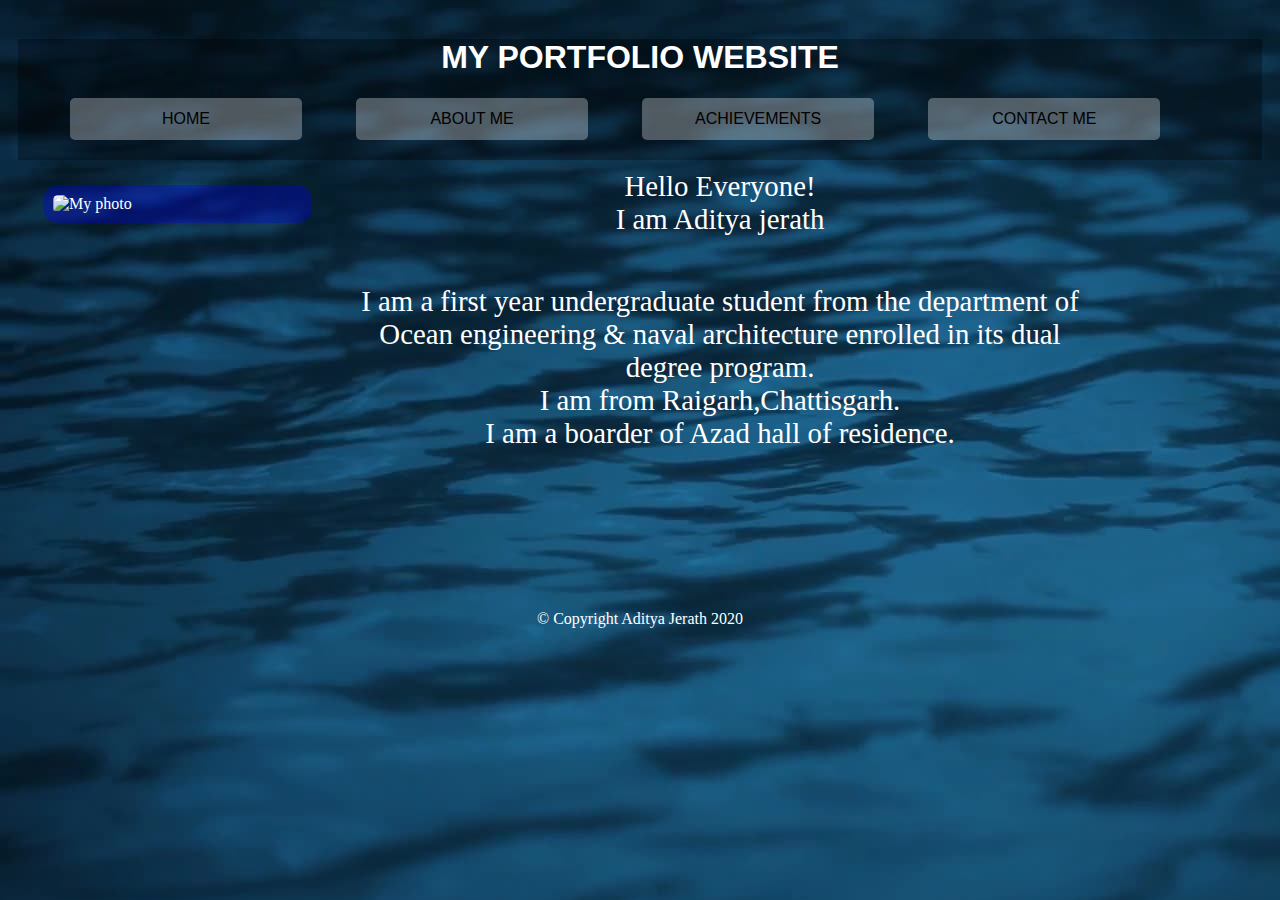
==== index.html @ 007bfb0a "Add files via upload" ====
<!DOCTYPE html>
<html lang="en">
<head>
	<meta charset="utf-8">
	<title>Aditya's webpage</title>
	<link rel="stylesheet"  href="css1/sheet.css">
</head>
<body class="home">
	<header>
		<h1>
			My portfolio website
		</h1>
		<nav>
			<a href="index.html">Home</a>
			<a href="about.html">About me</a>
			<a href="achievements.html">Achievements</a>
			<a href="contact.html">Contact me</a>
		</nav>
	</header>
	<main>
		<img src="images1/me.jpg" alt="My photo">
	</main>
	<div>
		<section class=" conright">
			Hello Everyone!<br>
			I am Aditya jerath<br>
		</section>
		<section class=" conright">
			<p>
				I am a first year undergraduate student from the department of Ocean engineering &amp; naval architecture enrolled in its dual degree program.<br>
				I am from Raigarh,Chattisgarh.<br>
				I am a boarder of Azad hall of residence.
			</p>
		</section>
	</div>
	<footer>
		&copy; Copyright Aditya Jerath 2020
	</footer>
</body>
</html>
---- css1/sheet.css ----
body{
	height: 100%;
	font-family: cursive;
	padding: 10px;
}
header{
	text-transform: uppercase;
	text-align: center;
	background-color: rgba(0,0,0,0.3);
	padding-bottom: 20px;
	font-family: sans-serif;
}
.right{
	display: inline-block;
	width: 60%;
	float: left;
	padding: 10px;
	text-align: center;
}
nav a{
	display: inline-block;
	width: 18%;
	padding: 12px 4px;
	text-align: center;
	text-decoration: none;
	margin-right: 4%;
	border-radius: 5px;
	background: rgba(255,255,255,0.3);
	color: #000000;
}
.home{
	background-image: url("../images1/home.jpg");
	color: #FFFFFF;
}
.con{
	background-image: url("../images1/cont.png");
	max-width: 100%;
	opacity: 2;
}
.abo{
	background-image: url("../images1/abo.jpg");
	max-height: 100%;
}
.achie{
	background-image: url("../images1/achie.jpg");
	color: #FFFFFF;

}
nav a:hover{
	background: #FFFFFF;
	color: #891247;
	transition: width 2s height 4s;
	padding: 15px 20px;
	transform-style: ease;
	transition-duration: .8s;
}
.icon img{
	display: inline-block;
	height: 50px;
	margin: 10px;
	background: rgba(255,255,255,0.1);
}
main img{
	display: inline-block;
	width: 20%;
	float: left;
	background-color: rgba(0,0,255,0.3);
	padding: 10px;
	border: 5px line;
	border-radius: 15px;
	margin : 25px;
}
main img:hover{
	width: 22%;
	transform-style: ease;
	transition-duration: 2s;
}
footer{
	clear: both;
	text-align: center;
	float: bottom;
	padding: 10px;
	margin-top: 440px;
}
.conright{
	display: inline-block;
	width: 60%;
	float: left;
	font-size: 180%;
	padding: 10px;
	text-align: center;
}
.realnav{
	color: #cd4589;
}
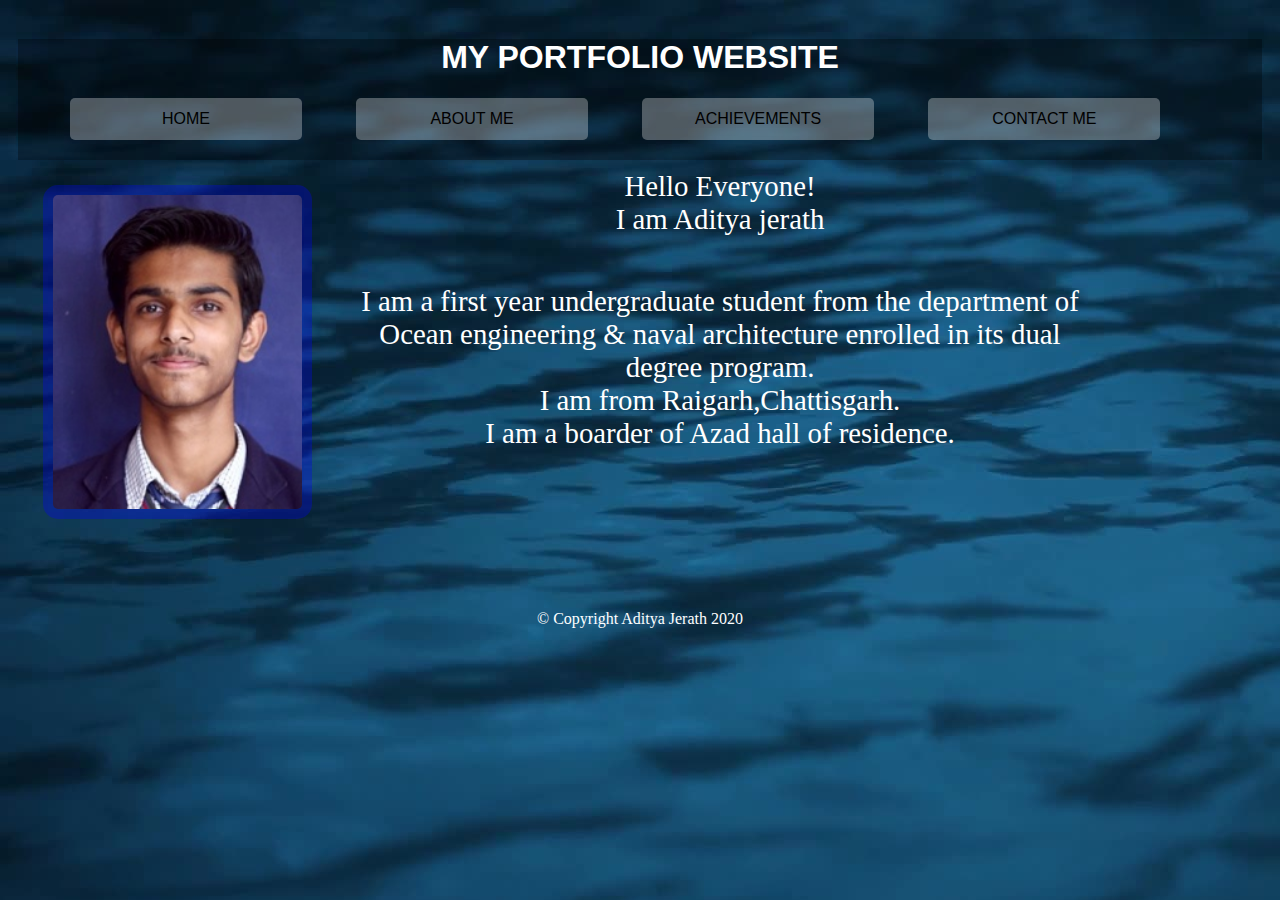
==== commit 3a41e5f9: "Update index.html" ====
--- a/index.html
+++ b/index.html
@@ -18,7 +18,7 @@
 		</nav>
 	</header>
 	<main>
-		<img src="images1/me.jpg" alt="My photo">
+		<img src="images1/me.JPG" alt="My photo">
 	</main>
 	<div>
 		<section class=" conright">
@@ -37,4 +37,4 @@
 		&copy; Copyright Aditya Jerath 2020
 	</footer>
 </body>
-</html>+</html>
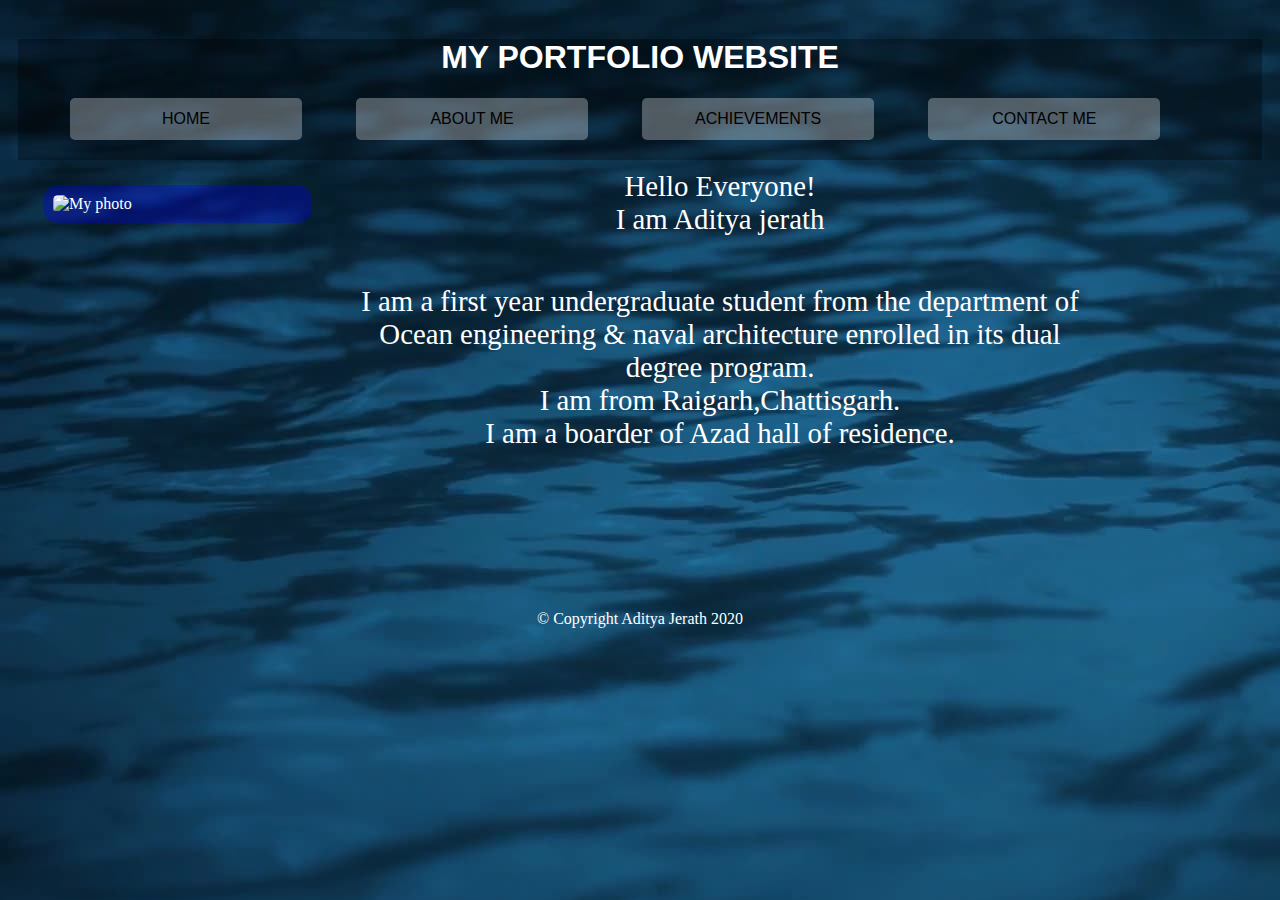
==== commit 555ee656: "Update index.html" ====
--- a/index.html
+++ b/index.html
@@ -18,7 +18,7 @@
 		</nav>
 	</header>
 	<main>
-		<img src="images1/me.JPG" alt="My photo">
+		<img src="images1/me.jpg" alt="My photo">
 	</main>
 	<div>
 		<section class=" conright">
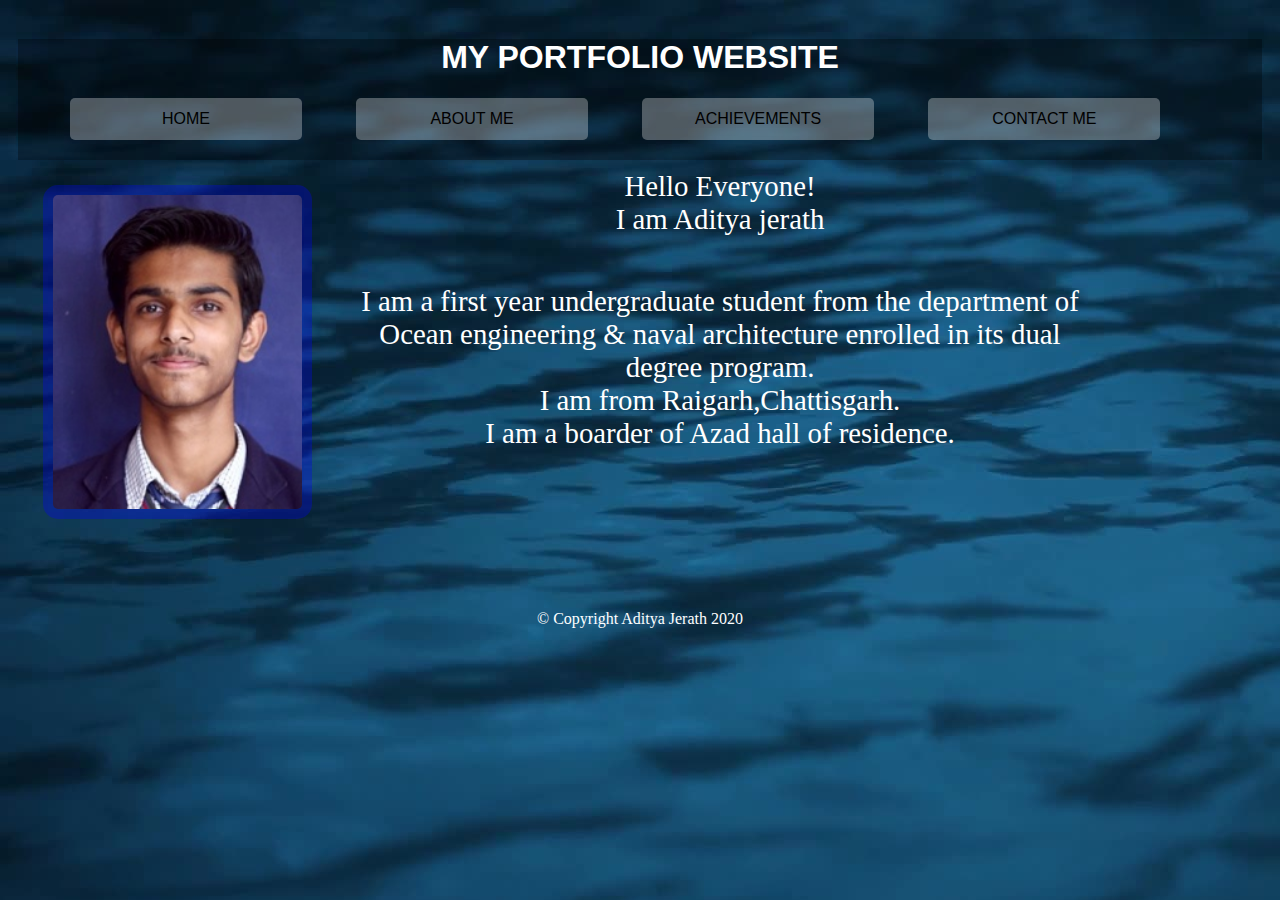
==== commit b18e2671: "Update index.html" ====
--- a/index.html
+++ b/index.html
@@ -18,7 +18,7 @@
 		</nav>
 	</header>
 	<main>
-		<img src="images1/me.jpg" alt="My photo">
+		<img src="images1/me.JPG" alt="My photo">
 	</main>
 	<div>
 		<section class=" conright">
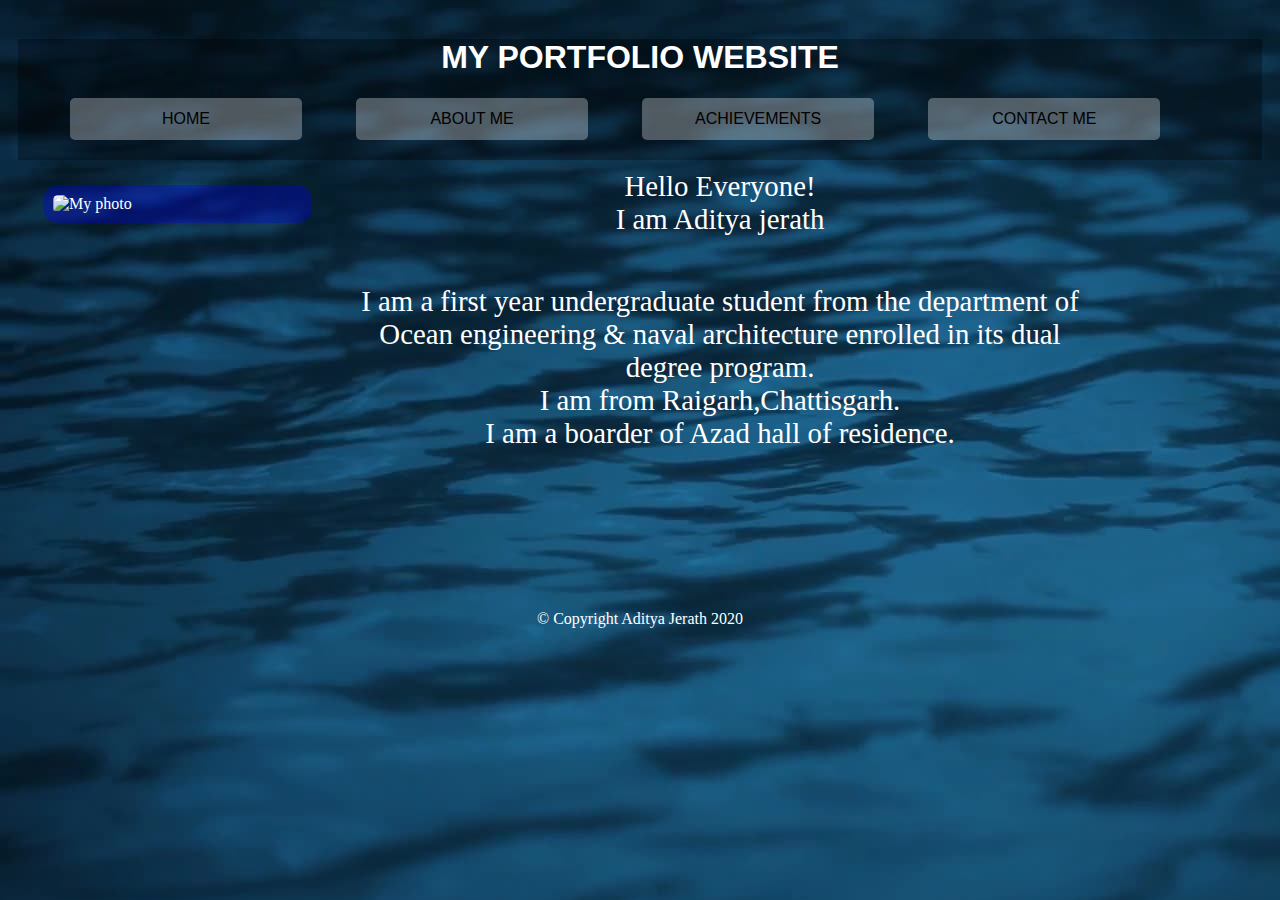
==== commit 91a82aef: "Update index.html" ====
--- a/index.html
+++ b/index.html
@@ -18,7 +18,7 @@
 		</nav>
 	</header>
 	<main>
-		<img src="images1/me.JPG" alt="My photo">
+		<img src="images1/me.jpg" alt="My photo">
 	</main>
 	<div>
 		<section class=" conright">
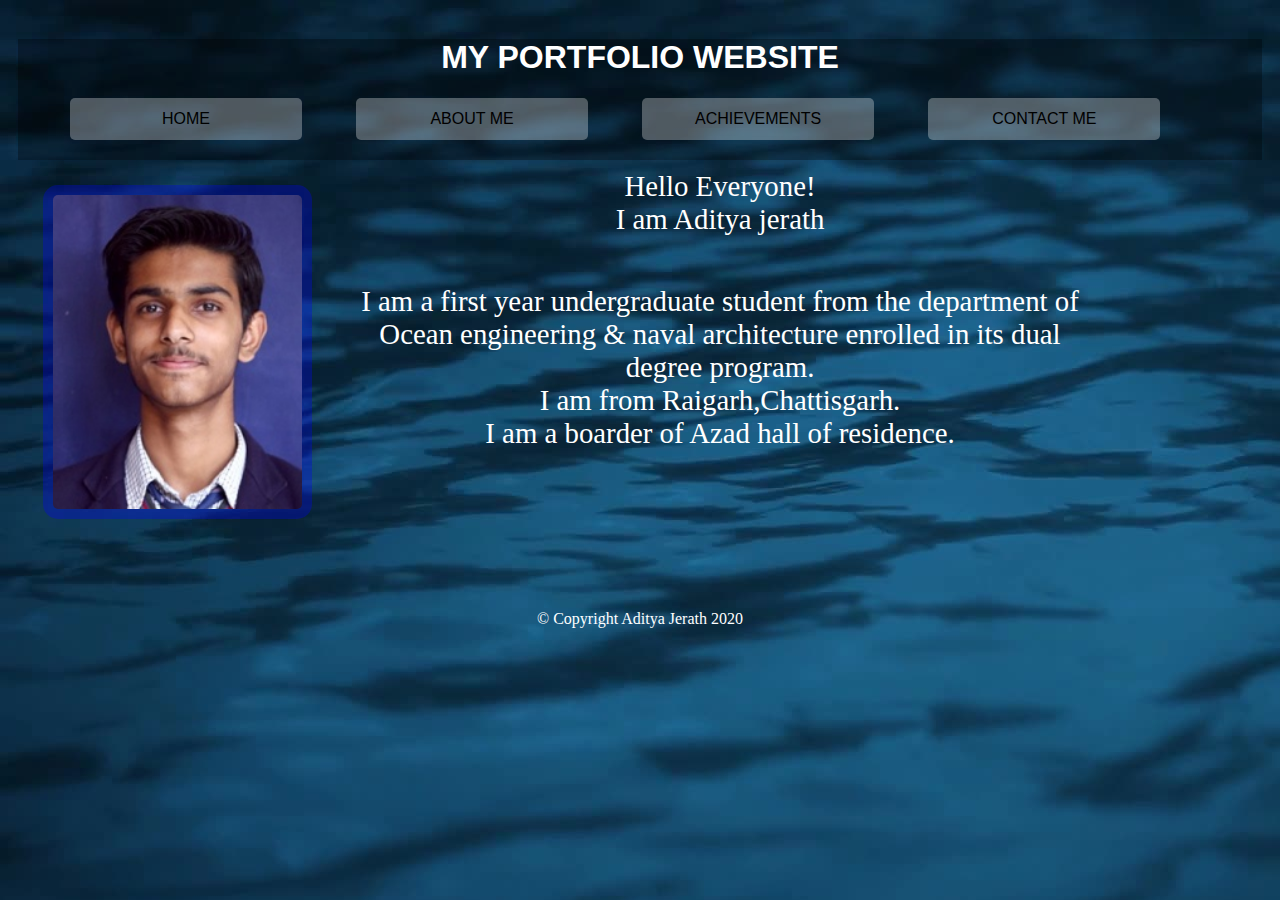
==== commit 08dacacd: "Update index.html" ====
--- a/index.html
+++ b/index.html
@@ -18,7 +18,7 @@
 		</nav>
 	</header>
 	<main>
-		<img src="images1/me.jpg" alt="My photo">
+		<img src="images1/me.JPG" alt="My photo">
 	</main>
 	<div>
 		<section class=" conright">
